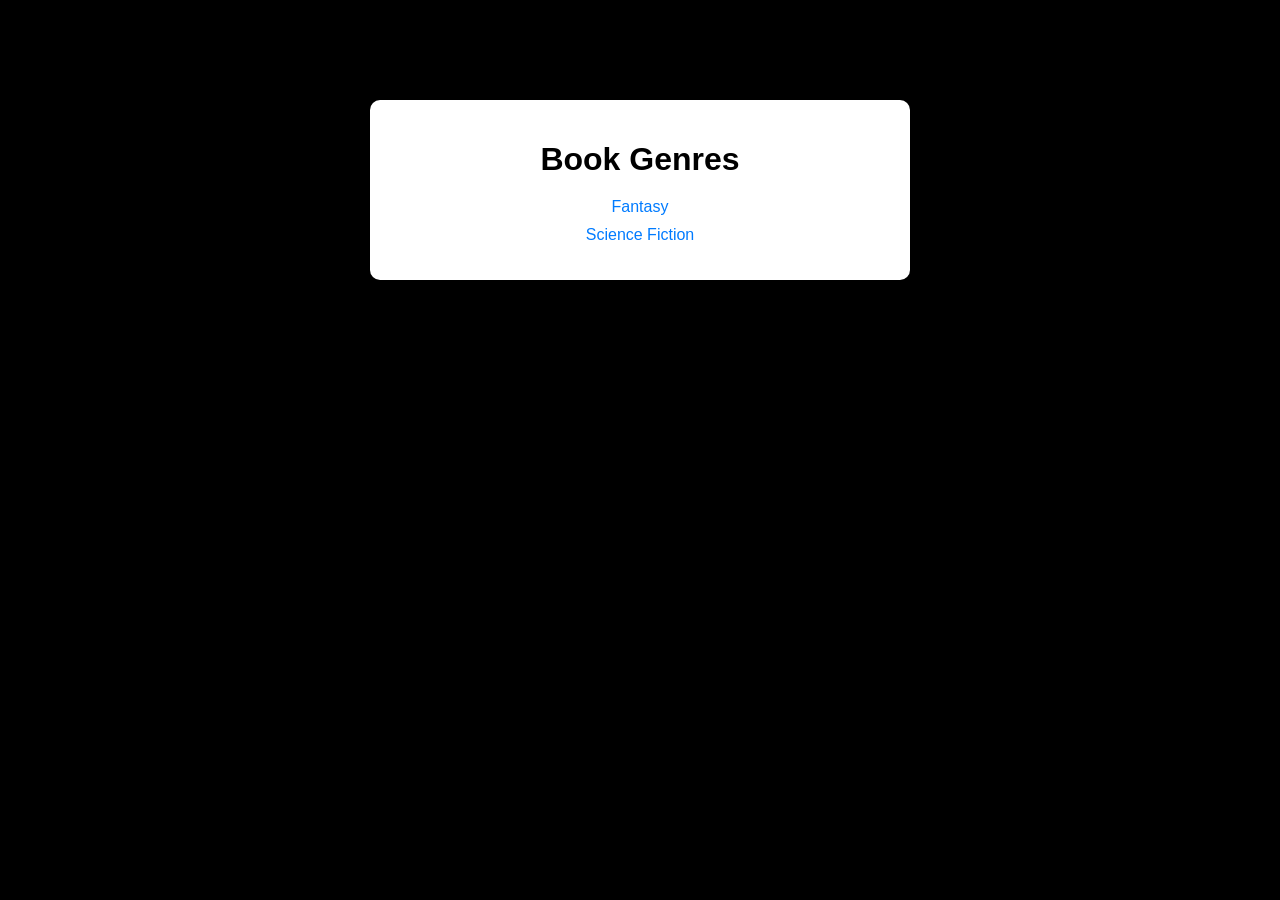
==== main.html @ b88727cb "Add files via upload" ====
<!DOCTYPE html>
<html>
<head>
    <meta charset="UTF-8">
    <title>Main Library</title>
    <link rel="stylesheet" href="style.css">
</head>
<body>
    <div class="center-box">
        <h1>Book Genres</h1>
        <ul>
            <li><a href="fantasy.html">Fantasy</a></li>
            <li><a href="Sci-Fi.html">Science Fiction</a></li>
        </ul>
    </div>
</body>
</html>
---- style.css ----
body {
    font-family: Arial, sans-serif;
    background-color: #000000;
    margin: 0;
    padding: 0;
}

.center-box {
    max-width: 500px;
    margin: 100px auto;
    background: white;
    padding: 20px;
    border-radius: 10px;
    text-align: center;
    box-shadow: 0px 4px 10px rgba(0,0,0,0.1);
}

h1 {
    margin-bottom: 20px;
}

input, button {
    padding: 10px;
    margin: 10px;
    font-size: 16px;
}

button {
    cursor: pointer;
}

ul {
    list-style: none;
    padding: 0;
}

ul li {
    margin: 10px 0;
}

a {
    text-decoration: none;
    color: #007bff;
}

a:hover {
    text-decoration: underline;
}

.error {
    color: red;
}
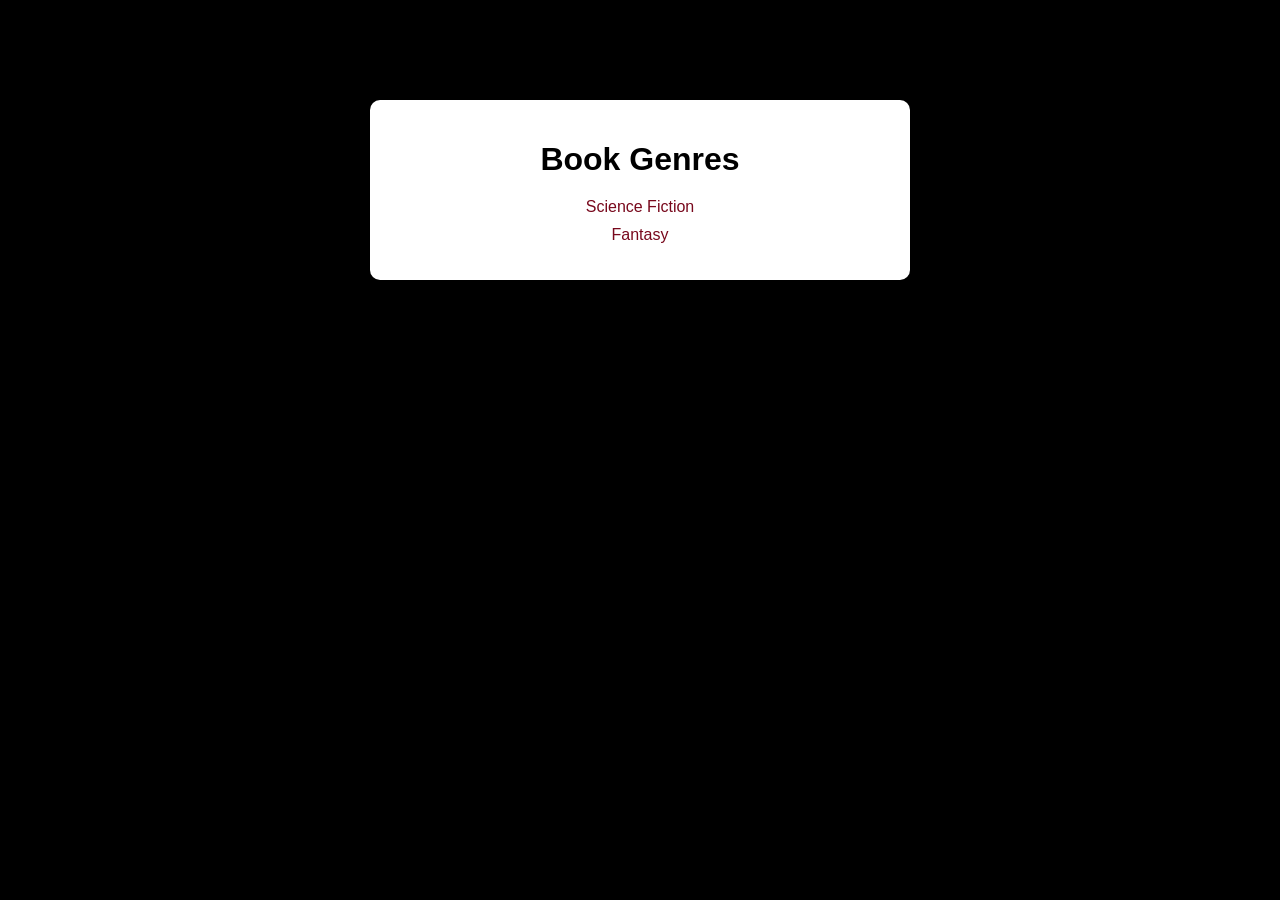
==== commit 8d1b379f: "Update main.html" ====
--- a/main.html
+++ b/main.html
@@ -2,15 +2,15 @@
 <html>
 <head>
     <meta charset="UTF-8">
-    <title>Main Library</title>
+    <title>Sci-Fi Books</title>
     <link rel="stylesheet" href="style.css">
 </head>
 <body>
     <div class="center-box">
         <h1>Book Genres</h1>
         <ul>
+            <li><a href="Sci-Fi.html">Science Fiction</a></li>
             <li><a href="fantasy.html">Fantasy</a></li>
-            <li><a href="Sci-Fi.html">Science Fiction</a></li>
         </ul>
     </div>
 </body>
--- a/style.css
+++ b/style.css
@@ -8,7 +8,7 @@
 .center-box {
     max-width: 500px;
     margin: 100px auto;
-    background: white;
+    background: White;
     padding: 20px;
     border-radius: 10px;
     text-align: center;
@@ -40,7 +40,7 @@
 
 a {
     text-decoration: none;
-    color: #007bff;
+    color: #78081C;
 }
 
 a:hover {
@@ -48,5 +48,5 @@
 }
 
 .error {
-    color: red;
+    color: blue;
 }
